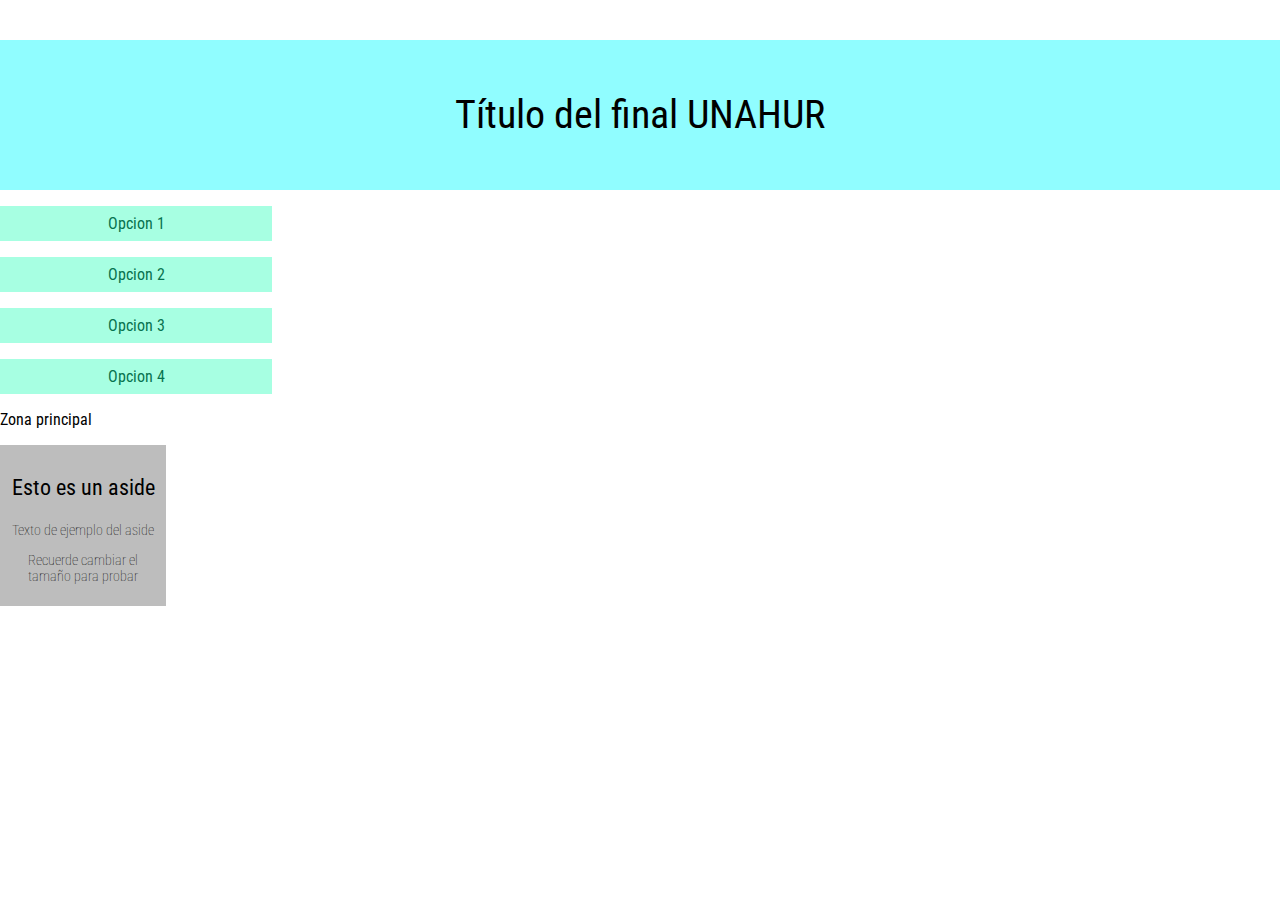
==== punto-1/index.html @ d65b19d6 "puntos 2,3,4" ====
<!DOCTYPE html>
<html lang="en">
  <head>
    <meta charset="UTF-8" />
    <meta http-equiv="X-UA-Compatible" content="IE=edge" />
    <meta name="viewport" content="width=device-width, initial-scale=1.0" />
    <link rel="stylesheet" href="style.css" />
    <title>Final Web</title>
  </head>
  <body>
    <div class="titular">
      <p>Título del final UNAHUR</p>
    </div>
    <div>
      <div class="flex">
        <p class="opcion">Opcion 1</p>
        <p class="opcion">Opcion 2</p>
        <p class="opcion">Opcion 3</p>
        <p class="opcion">Opcion 4</p>
      </div>
      <div>
        <p class="zona-p">Zona principal</p>
      </div>
      <aside>
        <p class="titulo-aside">Esto es un aside</p>
        <p class="aside-text">Texto de ejemplo del aside</p>
        <p class="aside-text">Recuerde cambiar el tamaño para probar</p>
      </aside>
    </div>
  </body>
</html>
---- punto-1/style.css ----
@import url("https://fonts.googleapis.com/css2?family=Roboto+Condensed:wght@300;400&display=swap");

* {
  font-family: "Roboto Condensed", sans-serif;
}
.titular {
  background-color: rgb(144, 253, 255);
  width: 100%;
  height: 150px;
  text-align: center;
  line-height: 150px;
  font-size: 40px;
}
.opcion {
  width: 20%;
  padding: 8px;
  background-color: rgb(167, 255, 226);
  color: rgb(7, 115, 79);
  text-align: center;
}

.zona-p {
  font-size: 16px;
}

body {
  margin: 0;
}

aside {
  width: 150px;
  background-color: rgb(189, 189, 189);
  padding: 8px;
  text-align: center;
}

.titulo-aside {
  font-size: 22px;
}

.aside-text {
  font-size: 14px;
  font-weight: 100;
}
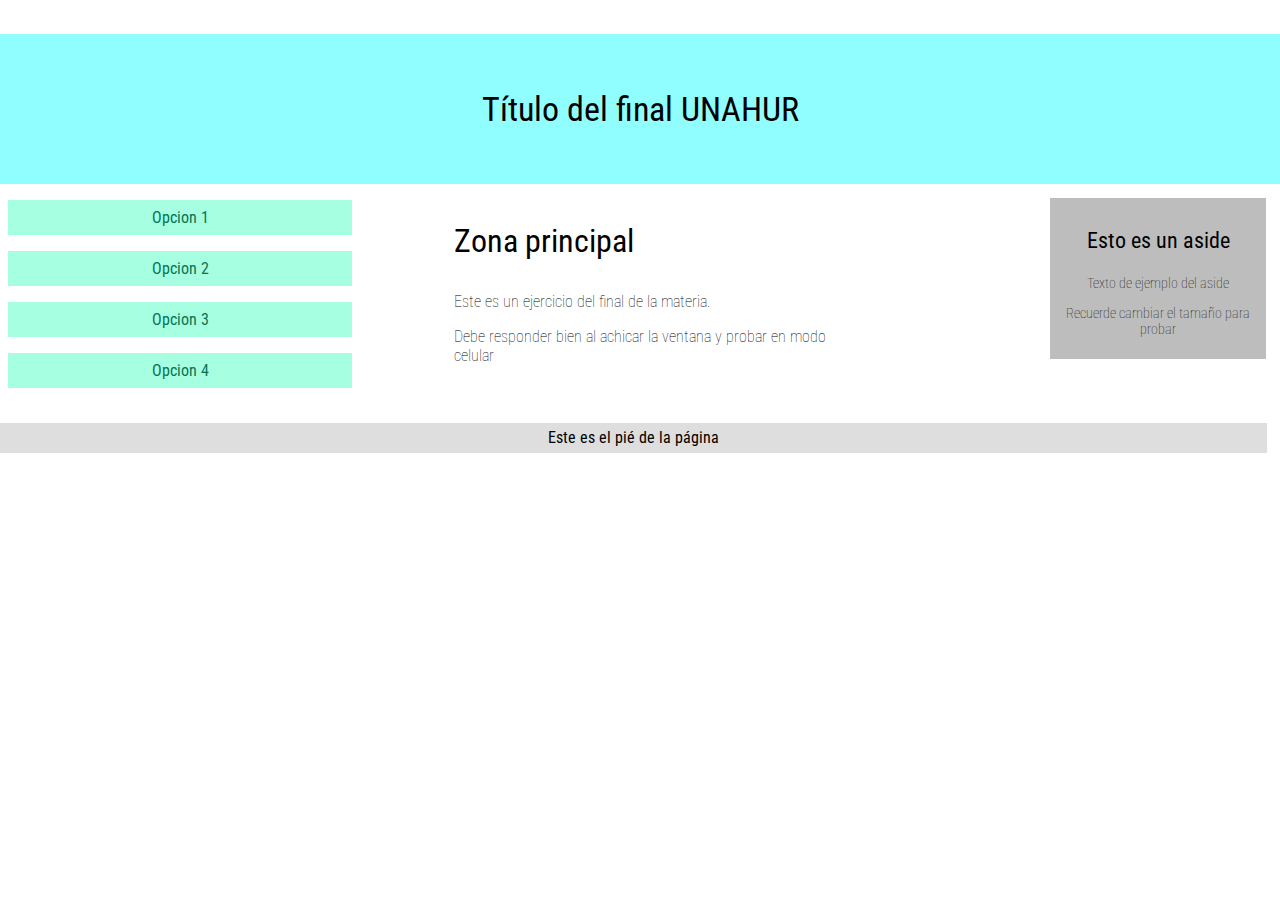
==== commit 4405a33b: "ultimos ajustes estilos punto 1" ====
--- a/punto-1/index.html
+++ b/punto-1/index.html
@@ -11,21 +11,31 @@
     <div class="titular">
       <p>Título del final UNAHUR</p>
     </div>
-    <div>
-      <div class="flex">
+    <div class="contenedor row">
+      <div class="col col-25 opciones">
         <p class="opcion">Opcion 1</p>
         <p class="opcion">Opcion 2</p>
         <p class="opcion">Opcion 3</p>
         <p class="opcion">Opcion 4</p>
       </div>
-      <div>
+      <div class="col col-50 zona-principal">
         <p class="zona-p">Zona principal</p>
+        <p class="texto-zona-p">
+          Este es un ejercicio del final de la materia.
+        </p>
+        <p class="texto-zona-p">
+          Debe responder bien al achicar la ventana y probar en modo celular
+        </p>
       </div>
-      <aside>
-        <p class="titulo-aside">Esto es un aside</p>
-        <p class="aside-text">Texto de ejemplo del aside</p>
-        <p class="aside-text">Recuerde cambiar el tamaño para probar</p>
-      </aside>
+      <div class="col col-25">
+        <aside>
+          <p class="titulo-aside">Esto es un aside</p>
+          <p class="aside-text">Texto de ejemplo del aside</p>
+          <p class="aside-text">Recuerde cambiar el tamaño para probar</p>
+        </aside>
+      </div>
     </div>
+    <br />
+    <div class="footer">Este es el pié de la página</div>
   </body>
 </html>
--- a/punto-1/style.css
+++ b/punto-1/style.css
@@ -2,6 +2,26 @@
 
 * {
   font-family: "Roboto Condensed", sans-serif;
+}
+
+.col-50 {
+  flex: 5;
+}
+.col-25 {
+  flex: 2.5;
+}
+.col {
+  flex: 1;
+}
+@media screen and (min-width: 980px) {
+  .row {
+    display: flex;
+    flex-direction: row;
+    flex-wrap: wrap;
+  }
+}
+.contenedor {
+  margin-left: 8px;
 }
 .titular {
   background-color: rgb(144, 253, 255);
@@ -9,29 +29,50 @@
   height: 150px;
   text-align: center;
   line-height: 150px;
-  font-size: 40px;
+  font-size: 34px;
+}
+.opciones {
+  margin-right: 30px;
 }
 .opcion {
-  width: 20%;
+  width: 80%;
   padding: 8px;
   background-color: rgb(167, 255, 226);
   color: rgb(7, 115, 79);
   text-align: center;
 }
+@media screen and (max-width: 980px) {
+  .opcion {
+    width: 100%;
+  }
+}
 
+.zona-principal {
+  padding: 6px;
+}
 .zona-p {
-  font-size: 16px;
+  font-size: 32px;
+}
+.texto-zona-p {
+  font-weight: 100;
 }
 
 body {
-  margin: 0;
+  margin: 0px;
 }
 
 aside {
-  width: 150px;
+  width: 100%;
   background-color: rgb(189, 189, 189);
   padding: 8px;
+  margin: 14px;
   text-align: center;
+  float: right;
+}
+@media screen and (min-width: 980px) {
+  aside {
+    width: 200px;
+  }
 }
 
 .titulo-aside {
@@ -42,3 +83,12 @@
   font-size: 14px;
   font-weight: 100;
 }
+
+.footer {
+  width: 99%;
+  margin-right: 50px;
+  background-color: rgb(222, 222, 222);
+  height: 30px;
+  line-height: 30px;
+  text-align: center;
+}
